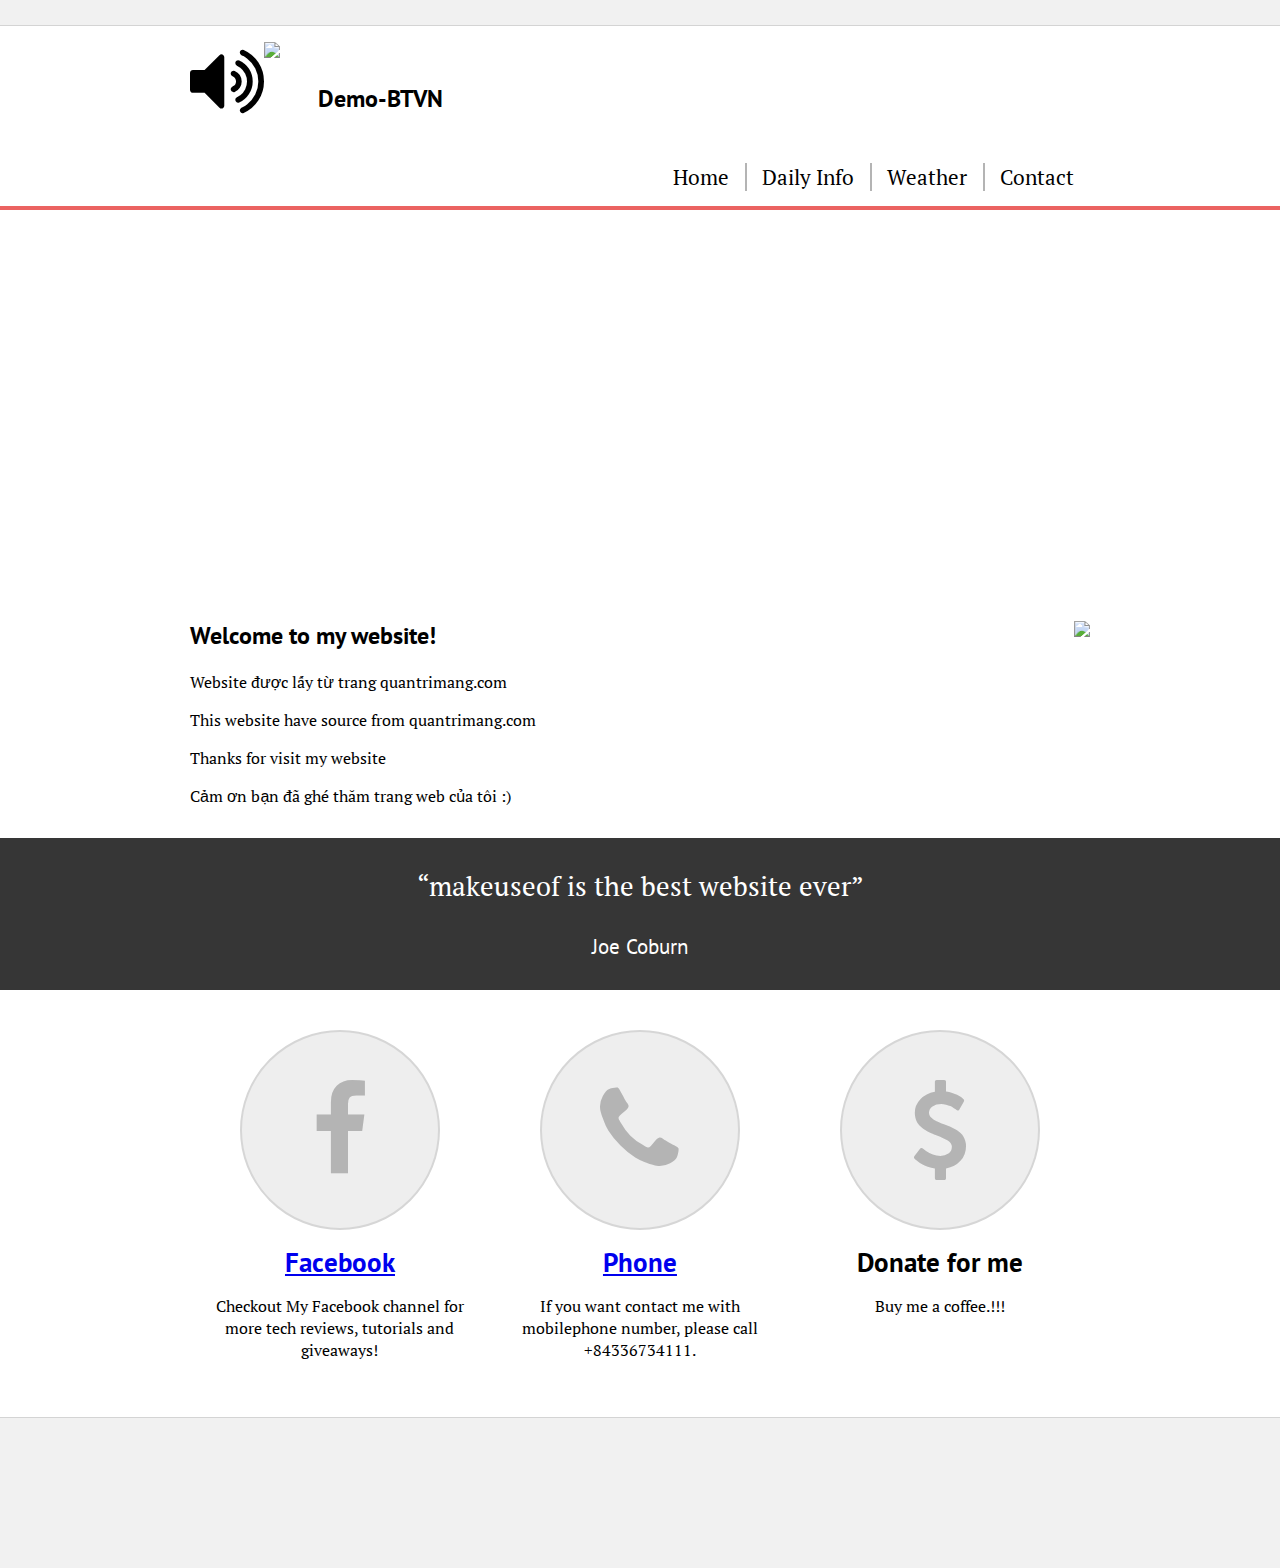
==== index.html @ 0cd5408c "Update index.html" ====
<!DOCTYPE html>
<html>
	<head>
		<meta charset="UTF-8">
		<title>Đặng Trọng Thành</title>
		<link rel="stylesheet" type="text/css" href="https://maxcdn.bootstrapcdn.com/font-awesome/4.7.0/css/font-awesome.min.css">
		<link rel="stylesheet" type="text/css" href="https://ajax.googleapis.com/ajax/libs/jqueryui/1.12.1/themes/smoothness/jquery-ui.css">
		<style>
			/* CSS goes here, at the top of the page */	
			@import url('https://fonts.googleapis.com/css?family=PT+Sans');
			@import url('https://fonts.googleapis.com/css?family=PT+Serif');

			h1, h2, h4, h5, h6 {
				font-family: 'PT Sans', 'Helvetica', 'Arial';;
			}

			html, body {
				margin: 0;
				padding: 0;
				font-family: 'PT Serif', 'Helvetica', 'Arial';
			}
			#top-bar {
				width: 100%;
				background: #F1F1F1; /* light gray */
				border-bottom: 1px solid #D4D4D4; /* dark gray "underline" */
				height: 25px;
			}
			.normal-wrapper {
				width: 900px;
				margin: 0 auto;
				padding: 15px 40px;
				overflow: auto;
			}
			.logo-icon {
				color: #000000;
				font-size: 60pt;
				float: left;
			}
			h1 {
				float: left;
				margin: 21px 0 0 25px;
			}
			#navbar {
			    list-style-type: none; /* remove bullet points */
			    margin: 29px 0 0 0;
			    padding: 0;
			    float: right;
			    font-size: 16pt;
			}
			#navbar li {
			    display: inline; /* make items horizontal */
			}
			#navbar li a:link, #navbar li a:visited, #navbar li a:active { 
				text-decoration: none; /* remove underline */
				color: #000000;
				padding: 0 16px 0 10px; /* space links apart */
				margin: 0;
				border-right: 2px solid #B4B4B4; /* divider */
			}
			#navbar li a:link.last-link {
				/* remove divider */
				border-right: 0px;
			}
			#navbar li a:hover {
				/* change color on hover (mouseover) */
				color: #EB6361;
			}
			#top-color-splash {
				width: 100%;
				height: 4px;
				background: #EB6361;
			}
			.one-third {
				width: 40%;
				float: left;
				box-sizing: border-box; /* ensure padding and borders do not increase the size */
				margin-top: 20px;
			}
			.two-third {
				width: 60%;
				float: left;
				box-sizing: border-box; /* ensure padding and borders do not increase the size */
				padding-left: 40px;
				text-align: right;
				margin-top: 20px;
			}
			.featured-image {
				max-width: 500px; /* reduce image size while maintaining aspect ratio */
			}
			.no-margin-top {
				margin-top: 0; /* remove margin on things like headers */
			}
			#quote-area {
				background: #363636;
				color: #FFFFFF;
				text-align: center;
				padding: 15px 0;
			}
			h3 {
				font-weight: normal;
				font-size: 20pt;
				margin-top: 0px;
			}
			h4 {
				font-weight: normal;
				font-size: 16pt;
				margin-bottom: 0;
			}
			.icon-outer {
				box-sizing: border-box; /* ensure padding and borders do not increase the size */
				float: left;
				width: 33.33%;
				padding: 25px;
				margin: 0;
				text-align: center;
			}
			.icon-circle {
				background: #EEEEEE;
				color: #B4B4B4; 
				width: 200px;
				height: 200px;
				border-radius: 200px; /* make rounded corners */
				margin: 0 auto;
				border: 2px solid #D6D6D6;
				box-sizing: border-box; /* ensure padding and borders do not increase the size */
				font-size: 75pt;
				padding: 30px 0 0 0;
				cursor: pointer;
			}
			.icon-circle:hover {
				/* change color on hover (mouseover) */
				color: #FFFFFF;
				background: #EB6361; /* red */
			}
			h5 {
				margin: 15px 0 10px 0;
				font-size: 20pt;
			}
			#footer {
				width: 100%;
				background: #F1F1F1; /* light gray */
				border-top: 1px solid #D4D4D4; /* dark gray "topline" */
				height: 150px;
			}
			.hidden {
				display: none;
			}
		</style>
	</head>
	<body>
		<div id="top-bar"></div>
	

		<div class="normal-wrapper">
			<div id="logo-container">
				<i class="fa fa-volume-up logo-icon"></i>
				<img src="https://scontent.fhan2-3.fna.fbcdn.net/v/t1.0-9/53853922_2280170158907228_5282188476995862528_n.jpg?_nc_cat=109&_nc_oc=AQk407GwbidBKJOw8Ey7nnJAivmCOkPJ0pd2u7AUCid9_WuvVZtSuuzLVZhuux2Wkus&_nc_ht=scontent.fhan2-3.fna&oh=6cf32809d259f7d44b6048e3d045d935&oe=5D25E58E">
				<h2 href="https://thanhdang198.github.io"> &nbsp;&nbsp;&nbsp;&nbsp;&nbsp;&nbsp;&nbsp;&nbsp;&nbsp;Demo-BTVN</h2>
			</div>

			<ul id="navbar">
				<li><a href="https://thanhdang198.github.io">Home</a></li>
				<li><a href="https://www.24h.com.vn/tin-tuc-trong-ngay-c46.html">Daily Info</a></li>
				<li><a href="https://www.24h.com.vn/tin-thoi-tiet-c567.html">Weather</a></li>
				<li><a href="https://fb.me/thanhdang98" class="last-link">Contact</a></li>
			</ul>

		</div>

		<div id="top-color-splash"></div>

		<div class="normal-wrapper">
				<iframe frameborder="0" marginwidth="0" marginheight="0" src="http://thienduongweb.com/tool/weather/?r=1&w=1&g=1&d=0" width="100%" height="370" scrolling="no"></iframe> 

			<div class="one-third">
				<h2 class="no-margin-top">Welcome to my website!</h2>
				<h7>Website được lấy từ trang quantrimang.com</h7>
				<p>This website have source from quantrimang.com</p>
				<p>Thanks for visit my website</p>
				<p>Cảm ơn bạn đã ghé thăm trang web của tôi :)</p>
			</div>
			<div class="two-third">
				<img id="f-image-1" class="featured-image" src="https://scontent.fhan2-1.fna.fbcdn.net/v/t1.0-9/51861158_2262281154029462_2264668867143925760_n.jpg?_nc_cat=101&_nc_oc=AQlGneiuroCUI7I2del2HShig0-cv2t90kRD_zPbZC60MtUZznidOkNDrJNHwFgCi4A&_nc_ht=scontent.fhan2-1.fna&oh=5d7216e35e416304e29a09e5bf00c1da&oe=5D0E3D04" />
				<img id="f-image-2" class="featured-image hidden" src="https://scontent.fhan2-1.fna.fbcdn.net/v/t1.0-9/51861158_2262281154029462_2264668867143925760_n.jpg?_nc_cat=101&_nc_oc=AQlGneiuroCUI7I2del2HShig0-cv2t90kRD_zPbZC60MtUZznidOkNDrJNHwFgCi4A&_nc_ht=scontent.fhan2-1.fna&oh=5d7216e35e416304e29a09e5bf00c1da&oe=5D0E3D04" />
				<img id="f-image-3" class="featured-image hidden" src="https://scontent.fhan2-1.fna.fbcdn.net/v/t1.0-9/51861158_2262281154029462_2264668867143925760_n.jpg?_nc_cat=101&_nc_oc=AQlGneiuroCUI7I2del2HShig0-cv2t90kRD_zPbZC60MtUZznidOkNDrJNHwFgCi4A&_nc_ht=scontent.fhan2-1.fna&oh=5d7216e35e416304e29a09e5bf00c1da&oe=5D0E3D04" />
			</div>
		</div>

		<div id="quote-area">
			<div class="normal-wrapper">
				<h3>“makeuseof is the best website ever”</h3>
				<h4>Joe Coburn</h4>
			</div>
		</div>

		<div class="normal-wrapper">
			<div class="icon-outer">
				<div class="icon-circle">
					<i href="https://fb.me/thanhdang98" class="fa fa-facebook"></i>
				</div>
				<h5><a href="https://fb.me/thanhdang98">Facebook</a></h5>
				<!-- <a href="https://thanhdang198.github.io">Home</a> -->
				<p>Checkout My Facebook channel for more tech reviews, tutorials and giveaways!</p>
			</div>

			<div class="icon-outer">
				<div class="icon-circle">
					<i class="fa fa-phone"></i>
				</div>
				<h5><a href="tel:+84336734111">Phone</a></h5>
				<p>If you want contact me with mobilephone number, please call +84336734111.</p>
			</div>

			<div class="icon-outer">
				<div class="icon-circle">
					<i class="fa fa-dollar"></i>
				</div>
				<h5>Donate for me</h5>
				<p>Buy me a coffee.!!!</p>
			</div>
		</div>

		<div id="footer"></div>

  		<script src="https://ajax.googleapis.com/ajax/libs/jquery/3.1.1/jquery.min.js" type="text/javascript"></script>
		<script src="https://ajax.googleapis.com/ajax/libs/jqueryui/1.12.1/jquery-ui.min.js" type="text/javascript"></script>

		<script type="text/javascript">
			/* JavaScript goes here, at the bottom of the page */
			$(document).ready(function() {
			    // run once the page is ready
			    var time = 2500;
			    // get the image containers
			    $im1 = $('#f-image-1');
			    $im2 = $('#f-image-2');
			    $im3 = $('#f-image-3');

			    setInterval(function(){
			    	// call function every x milliseconds (defined in time variable above)
			    	changeImage();
			    }, time);

			    var currentImage = 1;

			    function changeImage(){
			    	switch(currentImage) {
					    case 1:
					        // show image 2
					    	$im1.hide();
					    	$im2.show();
					    	$im3.hide();
					        currentImage = 2;
					        break;
					    case 2:
					    	// show image 3
					    	$im1.hide();
					    	$im2.hide();
					    	$im3.show();
					        currentImage = 3;
					        break;
					    default:
					   	    // show image 1
					    	$im1.show();
					    	$im2.hide();
					    	$im3.hide();
					        currentImage = 1;
					}
			    }
			});
		</script>
	</body>
</html>
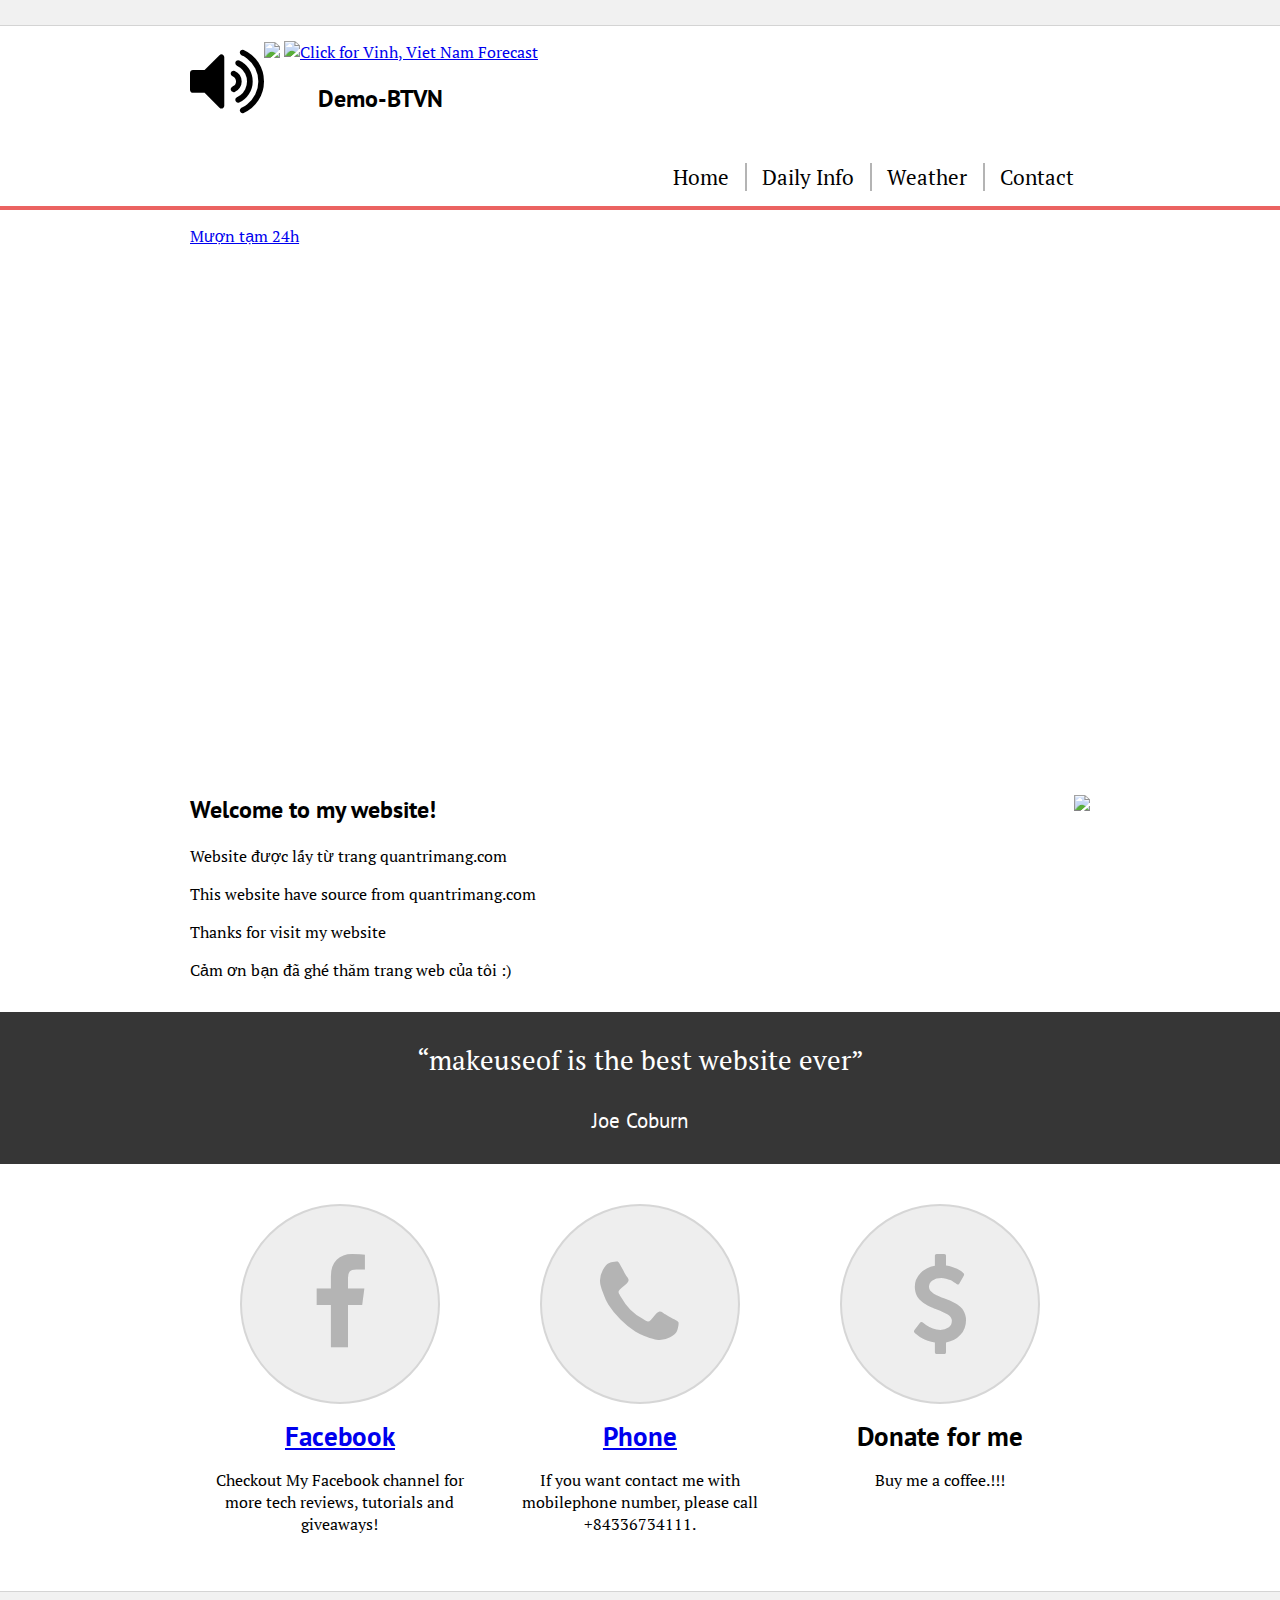
==== commit 2b49e1c1: "Update index.html" ====
--- a/index.html
+++ b/index.html
@@ -155,6 +155,9 @@
 			<div id="logo-container">
 				<i class="fa fa-volume-up logo-icon"></i>
 				<img src="https://scontent.fhan2-3.fna.fbcdn.net/v/t1.0-9/53853922_2280170158907228_5282188476995862528_n.jpg?_nc_cat=109&_nc_oc=AQk407GwbidBKJOw8Ey7nnJAivmCOkPJ0pd2u7AUCid9_WuvVZtSuuzLVZhuux2Wkus&_nc_ht=scontent.fhan2-3.fna&oh=6cf32809d259f7d44b6048e3d045d935&oe=5D25E58E">
+				
+				<a href="http://www.wunderground.com/global/stations/48845.html?bannertypeclick=gizmotimetempbig"> <img src="http://banners.wunderground.com/weathersticker/gizmotimetempbig_both/language/www/global/stations/48845.gif" border=0 alt="Click for Vinh, Viet Nam Forecast" height=40 width=467></a>
+
 				<h2 href="https://thanhdang198.github.io"> &nbsp;&nbsp;&nbsp;&nbsp;&nbsp;&nbsp;&nbsp;&nbsp;&nbsp;Demo-BTVN</h2>
 			</div>
 
@@ -170,8 +173,9 @@
 		<div id="top-color-splash"></div>
 
 		<div class="normal-wrapper">
-				<iframe frameborder="0" marginwidth="0" marginheight="0" src="http://thienduongweb.com/tool/weather/?r=1&w=1&g=1&d=0" width="100%" height="370" scrolling="no"></iframe> 
-
+				<!-- <iframe frameborder="0" marginwidth="0" marginheight="0" src="http://thienduongweb.com/tool/weather/?r=1&w=1&g=1&d=0" width="100%" height="370" scrolling="no"></iframe>  -->
+				<a href="https://24h.com.vn" target="the-iframe">Mượn tạm 24h</a><br/><br/>
+<iframe src="https://24h.com.vn" width="100%" height="500px" name="the-iframe" frameborder="0"></iframe>
 			<div class="one-third">
 				<h2 class="no-margin-top">Welcome to my website!</h2>
 				<h7>Website được lấy từ trang quantrimang.com</h7>
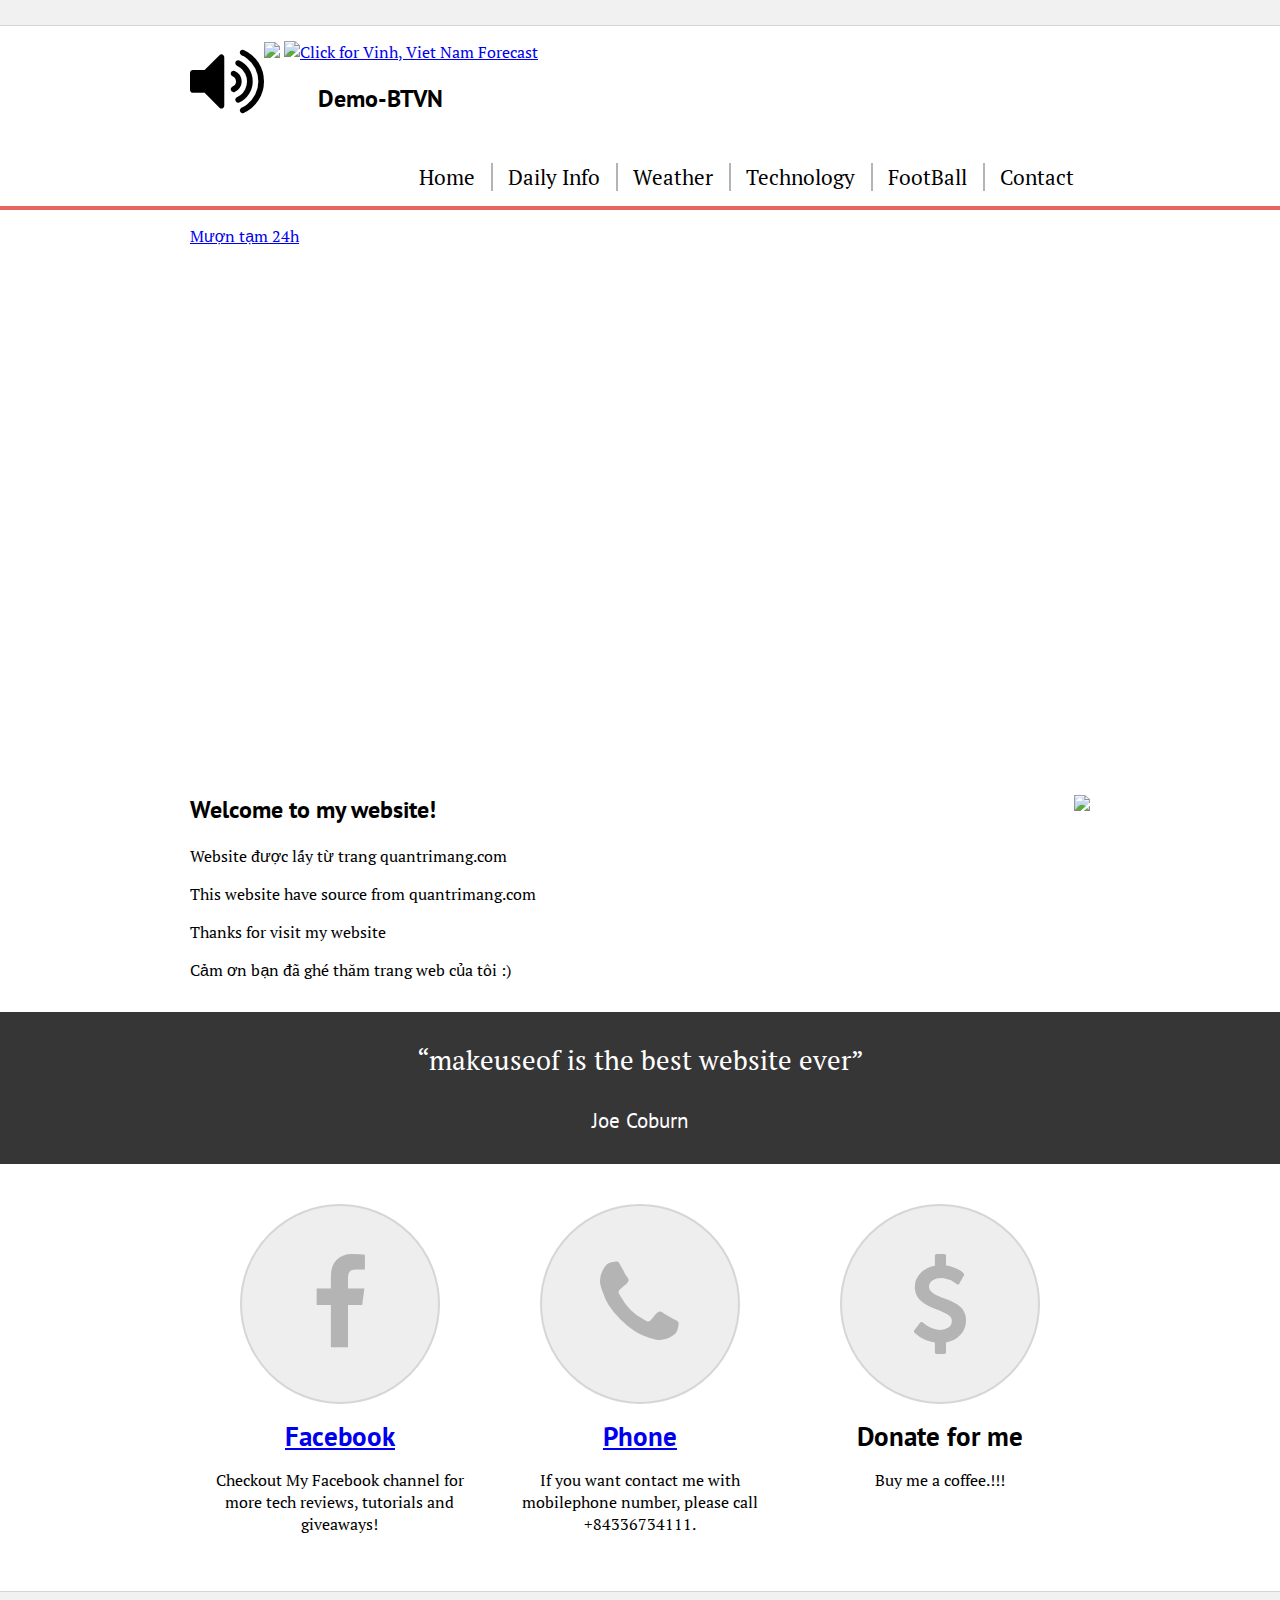
==== commit 1f0f1207: "ll" ====
--- a/index.html
+++ b/index.html
@@ -154,8 +154,8 @@
 		<div class="normal-wrapper">
 			<div id="logo-container">
 				<i class="fa fa-volume-up logo-icon"></i>
-				<img src="https://scontent.fhan2-3.fna.fbcdn.net/v/t1.0-9/53853922_2280170158907228_5282188476995862528_n.jpg?_nc_cat=109&_nc_oc=AQk407GwbidBKJOw8Ey7nnJAivmCOkPJ0pd2u7AUCid9_WuvVZtSuuzLVZhuux2Wkus&_nc_ht=scontent.fhan2-3.fna&oh=6cf32809d259f7d44b6048e3d045d935&oe=5D25E58E">
-				
+				<!-- <img src="https://scontent.fhan2-3.fna.fbcdn.net/v/t1.0-9/53853922_2280170158907228_5282188476995862528_n.jpg?_nc_cat=109&_nc_oc=AQk407GwbidBKJOw8Ey7nnJAivmCOkPJ0pd2u7AUCid9_WuvVZtSuuzLVZhuux2Wkus&_nc_ht=scontent.fhan2-3.fna&oh=6cf32809d259f7d44b6048e3d045d935&oe=5D25E58E"> -->
+				<img src="https://scontent.fhan2-1.fna.fbcdn.net/v/t1.0-9/53647245_2280574915533419_8076013846336110592_n.jpg?_nc_cat=102&_nc_oc=AQkwYVZI1QaGeAVvwQAJ1y31bCov0tDrGrQKYoUINVBjjSoujZWV3cYySvSH4nAqhUU&_nc_ht=scontent.fhan2-1.fna&oh=8031b4a924783da4abd7c33d8780c130&oe=5D171F96" height=40,width=400>
 				<a href="http://www.wunderground.com/global/stations/48845.html?bannertypeclick=gizmotimetempbig"> <img src="http://banners.wunderground.com/weathersticker/gizmotimetempbig_both/language/www/global/stations/48845.gif" border=0 alt="Click for Vinh, Viet Nam Forecast" height=40 width=467></a>
 
 				<h2 href="https://thanhdang198.github.io"> &nbsp;&nbsp;&nbsp;&nbsp;&nbsp;&nbsp;&nbsp;&nbsp;&nbsp;Demo-BTVN</h2>
@@ -165,6 +165,8 @@
 				<li><a href="https://thanhdang198.github.io">Home</a></li>
 				<li><a href="https://www.24h.com.vn/tin-tuc-trong-ngay-c46.html">Daily Info</a></li>
 				<li><a href="https://www.24h.com.vn/tin-thoi-tiet-c567.html">Weather</a></li>
+				<li><a href="">Technology</a></li>
+				<li><a href="">FootBall</a></li>
 				<li><a href="https://fb.me/thanhdang98" class="last-link">Contact</a></li>
 			</ul>
 
@@ -175,7 +177,7 @@
 		<div class="normal-wrapper">
 				<!-- <iframe frameborder="0" marginwidth="0" marginheight="0" src="http://thienduongweb.com/tool/weather/?r=1&w=1&g=1&d=0" width="100%" height="370" scrolling="no"></iframe>  -->
 				<a href="https://24h.com.vn" target="the-iframe">Mượn tạm 24h</a><br/><br/>
-<iframe src="https://24h.com.vn" width="100%" height="500px" name="the-iframe" frameborder="0"></iframe>
+				<iframe src="https://24h.com.vn" width="100%" height="500px" name="the-iframe" frameborder="0"></iframe>
 			<div class="one-third">
 				<h2 class="no-margin-top">Welcome to my website!</h2>
 				<h7>Website được lấy từ trang quantrimang.com</h7>
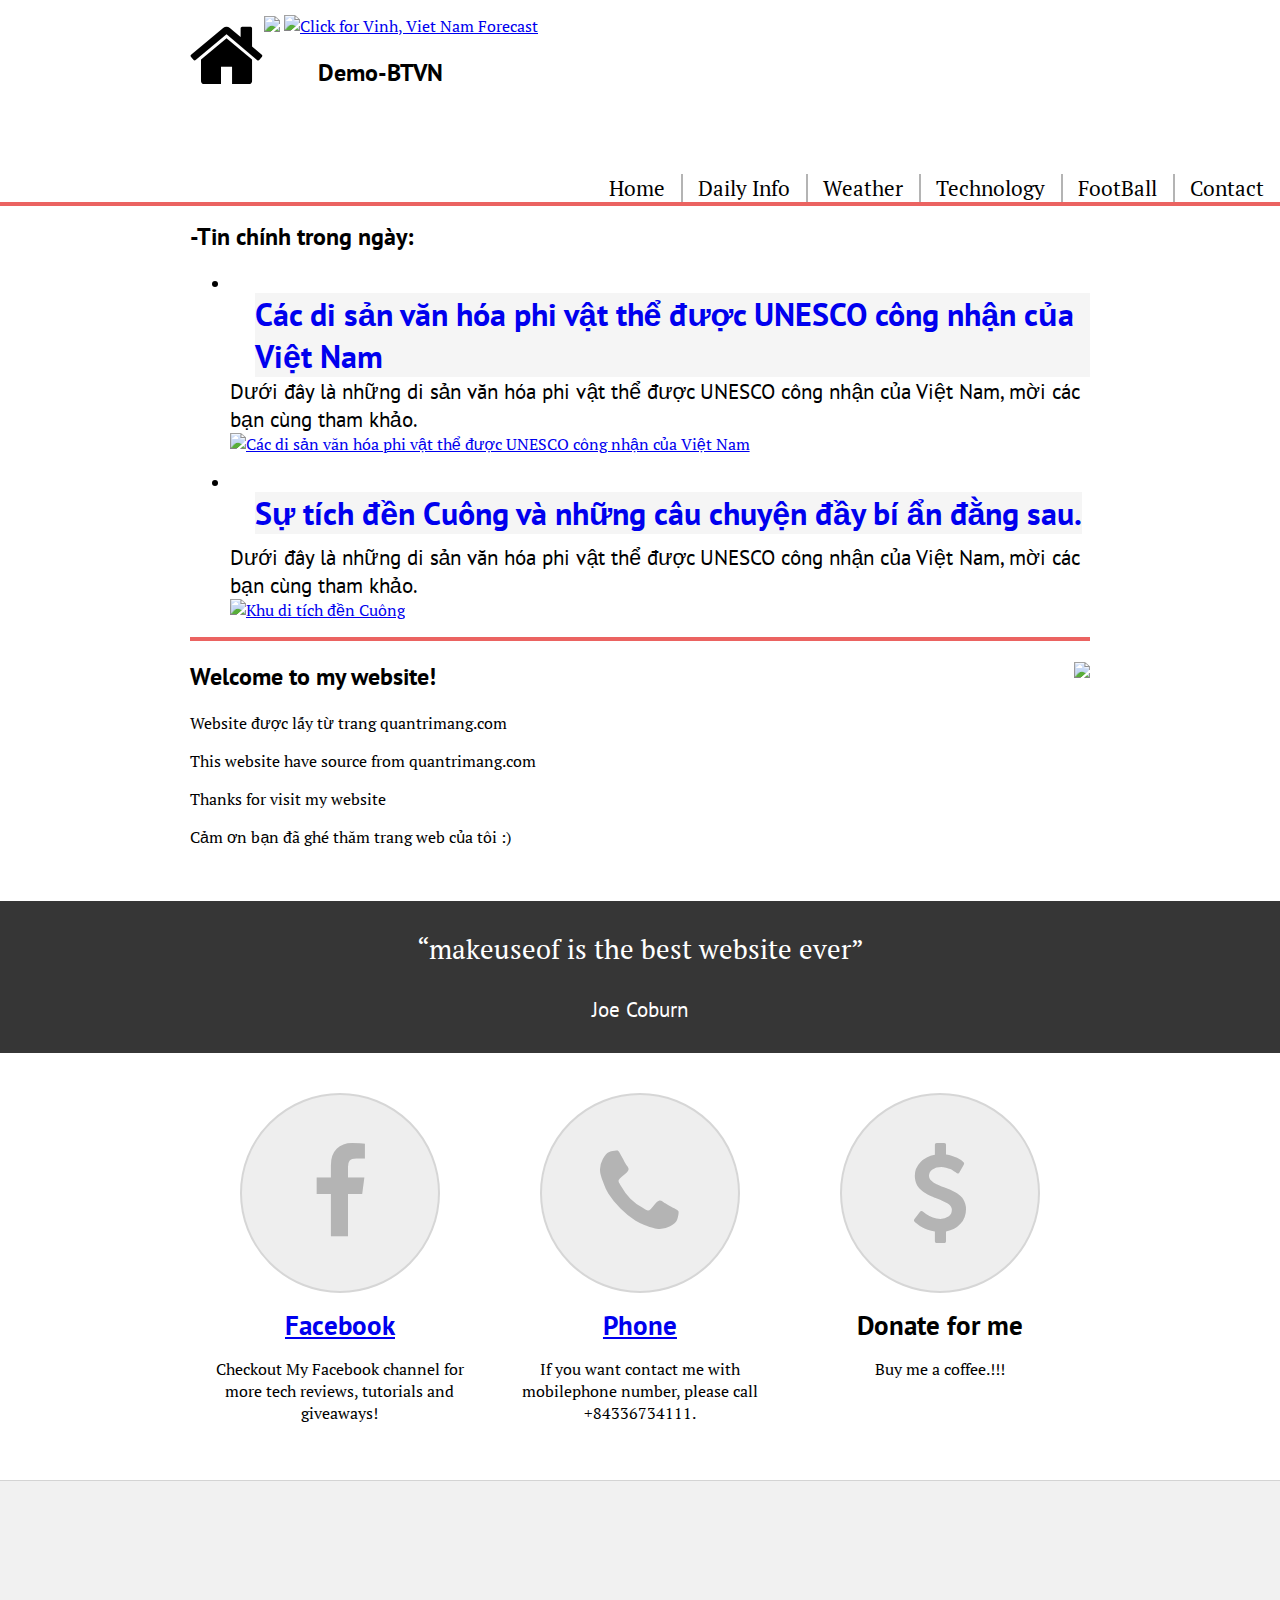
==== commit e298a1cc: "update-new/18/03" ====
--- a/index.html
+++ b/index.html
@@ -1,6 +1,7 @@
 <!DOCTYPE html>
 <html>
 	<head>
+		<link rel="shortcut icon" type="image/jpg" href="/bk.jpg"/>
 		<meta charset="UTF-8">
 		<title>Đặng Trọng Thành</title>
 		<link rel="stylesheet" type="text/css" href="https://maxcdn.bootstrapcdn.com/font-awesome/4.7.0/css/font-awesome.min.css">
@@ -148,12 +149,31 @@
 		</style>
 	</head>
 	<body>
-		<div id="top-bar"></div>
-	
+		
+		<!-- <div id="top-bar"></div> -->
+<!-- 	
+		<div class="popup-location" style="visibility: visible; left: 211px; position: absolute; top: 68px; z-index: 100001; display: block; opacity: 1;">
+			<div class="popup_location_main">
+			<p class="popup-location-title">BẠN GẦN MOBILECITY</p>
+			<p class="popup-description">Hãy chọn tỉnh thành của bạn</p>
+			<a href="javascript:;" class="set_location">
+			<span class="value-select">1</span>
+			<span class="location_name">Hà Nội</span>
+			</a>
+			<a href="javascript:;" class="set_location">
+			<span class="value-select">2</span>
+			<span class="location_name">Hồ Chí Minh</span>
+			</a>
+			<a href="javascript:;" class="set_location">
+			<span class="value-select">3</span>
+			<span class="location_name">Đà Nẵng</span>
+			</a>
+			</div>
+			</div> -->
 
 		<div class="normal-wrapper">
 			<div id="logo-container">
-				<i class="fa fa-volume-up logo-icon"></i>
+				<i class="fa fa-home logo-icon"></i>
 				<!-- <img src="https://scontent.fhan2-3.fna.fbcdn.net/v/t1.0-9/53853922_2280170158907228_5282188476995862528_n.jpg?_nc_cat=109&_nc_oc=AQk407GwbidBKJOw8Ey7nnJAivmCOkPJ0pd2u7AUCid9_WuvVZtSuuzLVZhuux2Wkus&_nc_ht=scontent.fhan2-3.fna&oh=6cf32809d259f7d44b6048e3d045d935&oe=5D25E58E"> -->
 				<img src="https://scontent.fhan2-1.fna.fbcdn.net/v/t1.0-9/53647245_2280574915533419_8076013846336110592_n.jpg?_nc_cat=102&_nc_oc=AQkwYVZI1QaGeAVvwQAJ1y31bCov0tDrGrQKYoUINVBjjSoujZWV3cYySvSH4nAqhUU&_nc_ht=scontent.fhan2-1.fna&oh=8031b4a924783da4abd7c33d8780c130&oe=5D171F96" height=40,width=400>
 				<a href="http://www.wunderground.com/global/stations/48845.html?bannertypeclick=gizmotimetempbig"> <img src="http://banners.wunderground.com/weathersticker/gizmotimetempbig_both/language/www/global/stations/48845.gif" border=0 alt="Click for Vinh, Viet Nam Forecast" height=40 width=467></a>
@@ -161,12 +181,52 @@
 				<h2 href="https://thanhdang198.github.io"> &nbsp;&nbsp;&nbsp;&nbsp;&nbsp;&nbsp;&nbsp;&nbsp;&nbsp;Demo-BTVN</h2>
 			</div>
 
+			<!--thanh nổi trên cùng 
+				<div class="w3-card-2 topnav notranslate" id="topnav" style="position: fixed; top: 0px;">
+				<div id="top-bar">
+				<div style="overflow:auto;">
+					
+				  <div class="w3-bar w3-left" style="width:100%;overflow:hidden;height:44px">
+					<a href="javascript:void(0);" class="topnav-icons fa fa-menu w3-hide-large w3-left w3-bar-item w3-button" onclick="open_menu()" title="Menu"></a>
+					<ul id="navbar"></ul> 
+					
+					<a href="https://thanhdang198.github.io" title="Home">Home</a>
+					<a href="https://thanhdang198.github.io/tab1.html"tittle ="Daily Info">Daily Info</a>
+				<a href="https://thanhdang198.github.io/tab2.html" tittle = "Weather">Weather</a>
+				<a href="https://thanhdang198.github.io/tab3.html" tittle = "Technology">Technology</a>
+				<a href="https://thanhdang198.github.io/tab4.html" tittle = "FootBall">FootBall</a>
+				<a href="https://fb.me/thanhdang98" class="last-link" tittle = "Contact">Contact</a>
+					</div> -->
+
+
+					<!-- <div id="top-color-splash"></div> -->
+					<!-- <div style="overflow:auto;">
+						<ul id="navbar"> -->
+							<!-- <li><a a class="w3-bar-item w3-button" href="https://thanhdang198.github.io">Home</a></li>
+							<li><a href="https://thanhdang198.github.io/tab1.html">Daily Info</a></li> -->
+							<!-- <li><a href="https://thanhdang198.github.io/tab2.html">Weather</a></li>
+							<li><a href="https://thanhdang198.github.io/tab3.html">Technology</a></li>
+							<li><a href="https://thanhdang198.github.io/tab4.html">FootBall</a></li>
+							<li><a href="https://fb.me/thanhdang98" class="last-link">Contact</a></li>
+						</ul> -->
+					  </div>
+
+
+					  
+					</div>
+					</div>
+					<br>
+				  </div>
+				</div>
+			  </div>
+			
+			<div style="overflow:auto;">
 			<ul id="navbar">
 				<li><a href="https://thanhdang198.github.io">Home</a></li>
-				<li><a href="https://www.24h.com.vn/tin-tuc-trong-ngay-c46.html">Daily Info</a></li>
-				<li><a href="https://www.24h.com.vn/tin-thoi-tiet-c567.html">Weather</a></li>
-				<li><a href="">Technology</a></li>
-				<li><a href="">FootBall</a></li>
+				<li><a href="https://thanhdang198.github.io/tab1.html">Daily Info</a></li>
+				<li><a href="https://thanhdang198.github.io/thoi-tiet.html">Weather</a></li>
+				<li><a href="https://thanhdang198.github.io/tab3.html">Technology</a></li>
+				<li><a href="https://thanhdang198.github.io/tab4.html">FootBall</a></li>
 				<li><a href="https://fb.me/thanhdang98" class="last-link">Contact</a></li>
 			</ul>
 
@@ -175,23 +235,55 @@
 		<div id="top-color-splash"></div>
 
 		<div class="normal-wrapper">
+				<h2 class="no-margin-top">-Tin chính trong ngày:</h2>
+				<div class="listview">
+						<ul>
+								<li class="listitem clearfix">
+									<a class="title" href="https://thanhdang198.github.io/di-san-unesco.html">
+										<h1 style="background-color:whitesmoke;">Các di sản văn hóa phi vật thể được UNESCO công nhận của Việt Nam</h1><br>
+									</a>
+									<br><h4><div class="desc">Dưới đây là những di sản văn hóa phi vật thể được UNESCO công nhận của Việt Nam, mời các bạn cùng tham khảo.</div></h4>
+									<a class="thumb" href="/cac-di-san-van-hoa-phi-vat-the-duoc-unesco-cong-nhan-cua-viet-nam-98280">
+										<img src="http://dangcongsan.vn/DATA/Upload/News/2013/4/h6b3298492364.jpg" alt="Các di sản văn hóa phi vật thể được UNESCO công nhận của Việt Nam">
+									</a>
+									
+								</li>
+									</li>
+						</ul>
+						<ul>
+								<li class="listitem clearfix">
+									<a class="title" href="https://thanhdang198.github.io/den-cuong.html">
+										<h1 style="background-color:whitesmoke;">Sự tích đền Cuông và những câu chuyện đầy bí ẩn đằng sau.
+											</h1><br>
+									</a>
+									<br><h4><div class="desc">Dưới đây là những di sản văn hóa phi vật thể được UNESCO công nhận của Việt Nam, mời các bạn cùng tham khảo.</div></h4>
+									<a class="thumb" href="/cac-di-san-van-hoa-phi-vat-the-duoc-unesco-cong-nhan-cua-viet-nam-98280">
+										<img src="https://image.anninhthudo.vn/w700/uploaded/phamthuha/2012_02_01/dencuon.jpg" alt="Khu di tích đền Cuông">
+									</a>
+									
+								</li>
+									</li>
+						</ul>
+					
+					</div>
 				<!-- <iframe frameborder="0" marginwidth="0" marginheight="0" src="http://thienduongweb.com/tool/weather/?r=1&w=1&g=1&d=0" width="100%" height="370" scrolling="no"></iframe>  -->
-				<a href="https://24h.com.vn" target="the-iframe">Mượn tạm 24h</a><br/><br/>
-				<iframe src="https://24h.com.vn" width="100%" height="500px" name="the-iframe" frameborder="0"></iframe>
-			<div class="one-third">
+				<!-- <a href="https://24h.com.vn" target="the-iframe">Mượn tạm 24h</a><br/><br/>
+				<iframe src="https://24h.com.vn" width="100%" height="500px" name="the-iframe" frameborder="0"></iframe> -->
+				<div id="top-color-splash"></div>
+				<div class="one-third">
 				<h2 class="no-margin-top">Welcome to my website!</h2>
 				<h7>Website được lấy từ trang quantrimang.com</h7>
 				<p>This website have source from quantrimang.com</p>
 				<p>Thanks for visit my website</p>
 				<p>Cảm ơn bạn đã ghé thăm trang web của tôi :)</p>
 			</div>
-			<div class="two-third">
-				<img id="f-image-1" class="featured-image" src="https://scontent.fhan2-1.fna.fbcdn.net/v/t1.0-9/51861158_2262281154029462_2264668867143925760_n.jpg?_nc_cat=101&_nc_oc=AQlGneiuroCUI7I2del2HShig0-cv2t90kRD_zPbZC60MtUZznidOkNDrJNHwFgCi4A&_nc_ht=scontent.fhan2-1.fna&oh=5d7216e35e416304e29a09e5bf00c1da&oe=5D0E3D04" />
-				<img id="f-image-2" class="featured-image hidden" src="https://scontent.fhan2-1.fna.fbcdn.net/v/t1.0-9/51861158_2262281154029462_2264668867143925760_n.jpg?_nc_cat=101&_nc_oc=AQlGneiuroCUI7I2del2HShig0-cv2t90kRD_zPbZC60MtUZznidOkNDrJNHwFgCi4A&_nc_ht=scontent.fhan2-1.fna&oh=5d7216e35e416304e29a09e5bf00c1da&oe=5D0E3D04" />
-				<img id="f-image-3" class="featured-image hidden" src="https://scontent.fhan2-1.fna.fbcdn.net/v/t1.0-9/51861158_2262281154029462_2264668867143925760_n.jpg?_nc_cat=101&_nc_oc=AQlGneiuroCUI7I2del2HShig0-cv2t90kRD_zPbZC60MtUZznidOkNDrJNHwFgCi4A&_nc_ht=scontent.fhan2-1.fna&oh=5d7216e35e416304e29a09e5bf00c1da&oe=5D0E3D04" />
+						<div class="two-third">
+								<img id="f-image-1" class="featured-image" src="https://scontent.fhan2-1.fna.fbcdn.net/v/t1.0-9/51861158_2262281154029462_2264668867143925760_n.jpg?_nc_cat=101&_nc_oc=AQlGneiuroCUI7I2del2HShig0-cv2t90kRD_zPbZC60MtUZznidOkNDrJNHwFgCi4A&_nc_ht=scontent.fhan2-1.fna&oh=5d7216e35e416304e29a09e5bf00c1da&oe=5D0E3D04" />
+								<img id="f-image-2" class="featured-image hidden" src="https://scontent.fhan2-1.fna.fbcdn.net/v/t1.0-9/51861158_2262281154029462_2264668867143925760_n.jpg?_nc_cat=101&_nc_oc=AQlGneiuroCUI7I2del2HShig0-cv2t90kRD_zPbZC60MtUZznidOkNDrJNHwFgCi4A&_nc_ht=scontent.fhan2-1.fna&oh=5d7216e35e416304e29a09e5bf00c1da&oe=5D0E3D04" />
+								<img id="f-image-3" class="featured-image hidden" src="https://scontent.fhan2-1.fna.fbcdn.net/v/t1.0-9/51861158_2262281154029462_2264668867143925760_n.jpg?_nc_cat=101&_nc_oc=AQlGneiuroCUI7I2del2HShig0-cv2t90kRD_zPbZC60MtUZznidOkNDrJNHwFgCi4A&_nc_ht=scontent.fhan2-1.fna&oh=5d7216e35e416304e29a09e5bf00c1da&oe=5D0E3D04" />
 			</div>
 		</div>
-
+<br>
 		<div id="quote-area">
 			<div class="normal-wrapper">
 				<h3>“makeuseof is the best website ever”</h3>
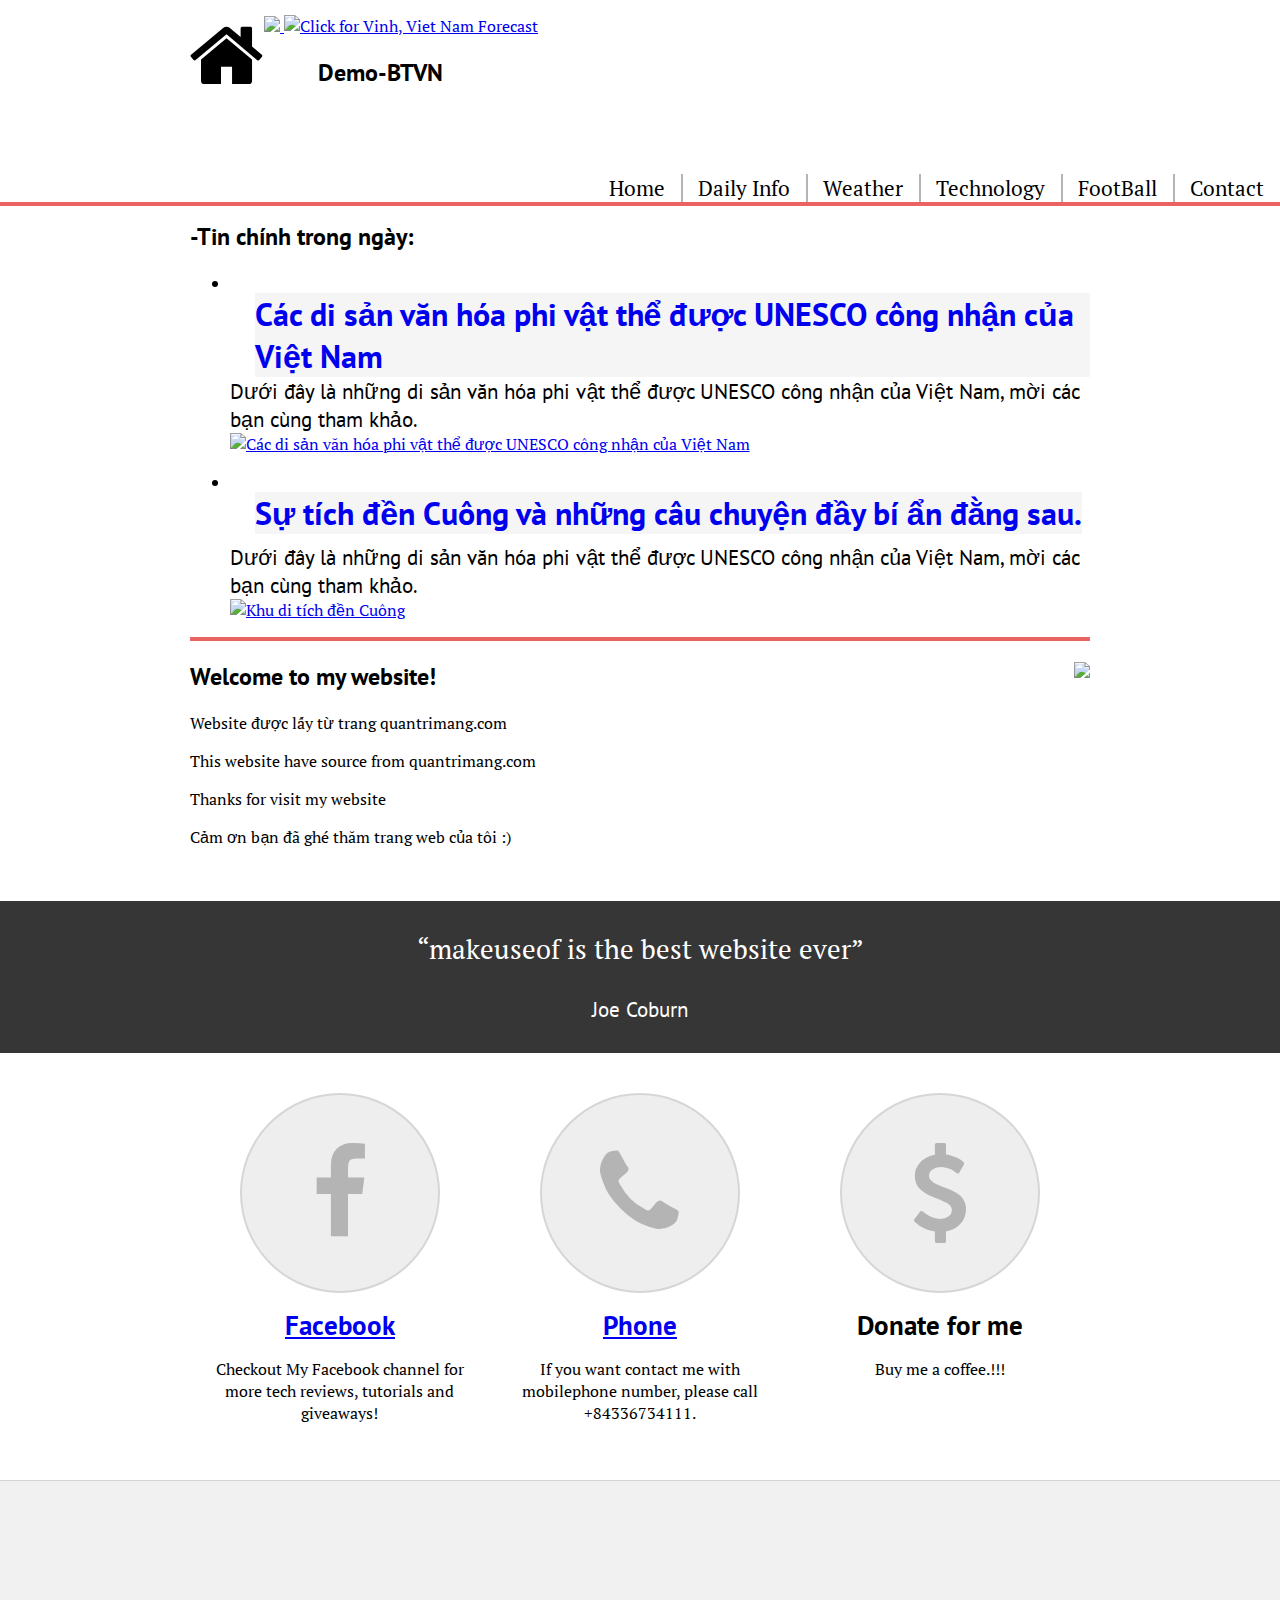
==== commit c54d4bcd: "Update index.html" ====
--- a/index.html
+++ b/index.html
@@ -175,7 +175,7 @@
 			<div id="logo-container">
 				<i class="fa fa-home logo-icon"></i>
 				<!-- <img src="https://scontent.fhan2-3.fna.fbcdn.net/v/t1.0-9/53853922_2280170158907228_5282188476995862528_n.jpg?_nc_cat=109&_nc_oc=AQk407GwbidBKJOw8Ey7nnJAivmCOkPJ0pd2u7AUCid9_WuvVZtSuuzLVZhuux2Wkus&_nc_ht=scontent.fhan2-3.fna&oh=6cf32809d259f7d44b6048e3d045d935&oe=5D25E58E"> -->
-				<img src="https://scontent.fhan2-1.fna.fbcdn.net/v/t1.0-9/53647245_2280574915533419_8076013846336110592_n.jpg?_nc_cat=102&_nc_oc=AQkwYVZI1QaGeAVvwQAJ1y31bCov0tDrGrQKYoUINVBjjSoujZWV3cYySvSH4nAqhUU&_nc_ht=scontent.fhan2-1.fna&oh=8031b4a924783da4abd7c33d8780c130&oe=5D171F96" height=40,width=400>
+				<a href="http://thanhdang198.github.io" target="_blank"><img src="https://scontent.fhan2-1.fna.fbcdn.net/v/t1.0-9/53647245_2280574915533419_8076013846336110592_n.jpg?_nc_cat=102&_nc_oc=AQkwYVZI1QaGeAVvwQAJ1y31bCov0tDrGrQKYoUINVBjjSoujZWV3cYySvSH4nAqhUU&_nc_ht=scontent.fhan2-1.fna&oh=8031b4a924783da4abd7c33d8780c130&oe=5D171F96" height=40,width=400>
 				<a href="http://www.wunderground.com/global/stations/48845.html?bannertypeclick=gizmotimetempbig"> <img src="http://banners.wunderground.com/weathersticker/gizmotimetempbig_both/language/www/global/stations/48845.gif" border=0 alt="Click for Vinh, Viet Nam Forecast" height=40 width=467></a>
 
 				<h2 href="https://thanhdang198.github.io"> &nbsp;&nbsp;&nbsp;&nbsp;&nbsp;&nbsp;&nbsp;&nbsp;&nbsp;Demo-BTVN</h2>
@@ -291,9 +291,9 @@
 			</div>
 		</div>
 
-		<div class="normal-wrapper">
-			<div class="icon-outer">
-				<div class="icon-circle">
+		<div href="https://fb.me/thanhdang98" class="normal-wrapper">
+			<div href="https://fb.me/thanhdang98" class="icon-outer">
+				<div href="https://fb.me/thanhdang98" class="icon-circle">
 					<i href="https://fb.me/thanhdang98" class="fa fa-facebook"></i>
 				</div>
 				<h5><a href="https://fb.me/thanhdang98">Facebook</a></h5>
@@ -317,7 +317,7 @@
 				<p>Buy me a coffee.!!!</p>
 			</div>
 		</div>
-
+		<!-- <a href="http://vforum.vn" target="_blank"><img src="http://vforum.vn/diendan/images/logo/logof.png" alt="logo vforum.vn" /></a> -->
 		<div id="footer"></div>
 
   		<script src="https://ajax.googleapis.com/ajax/libs/jquery/3.1.1/jquery.min.js" type="text/javascript"></script>
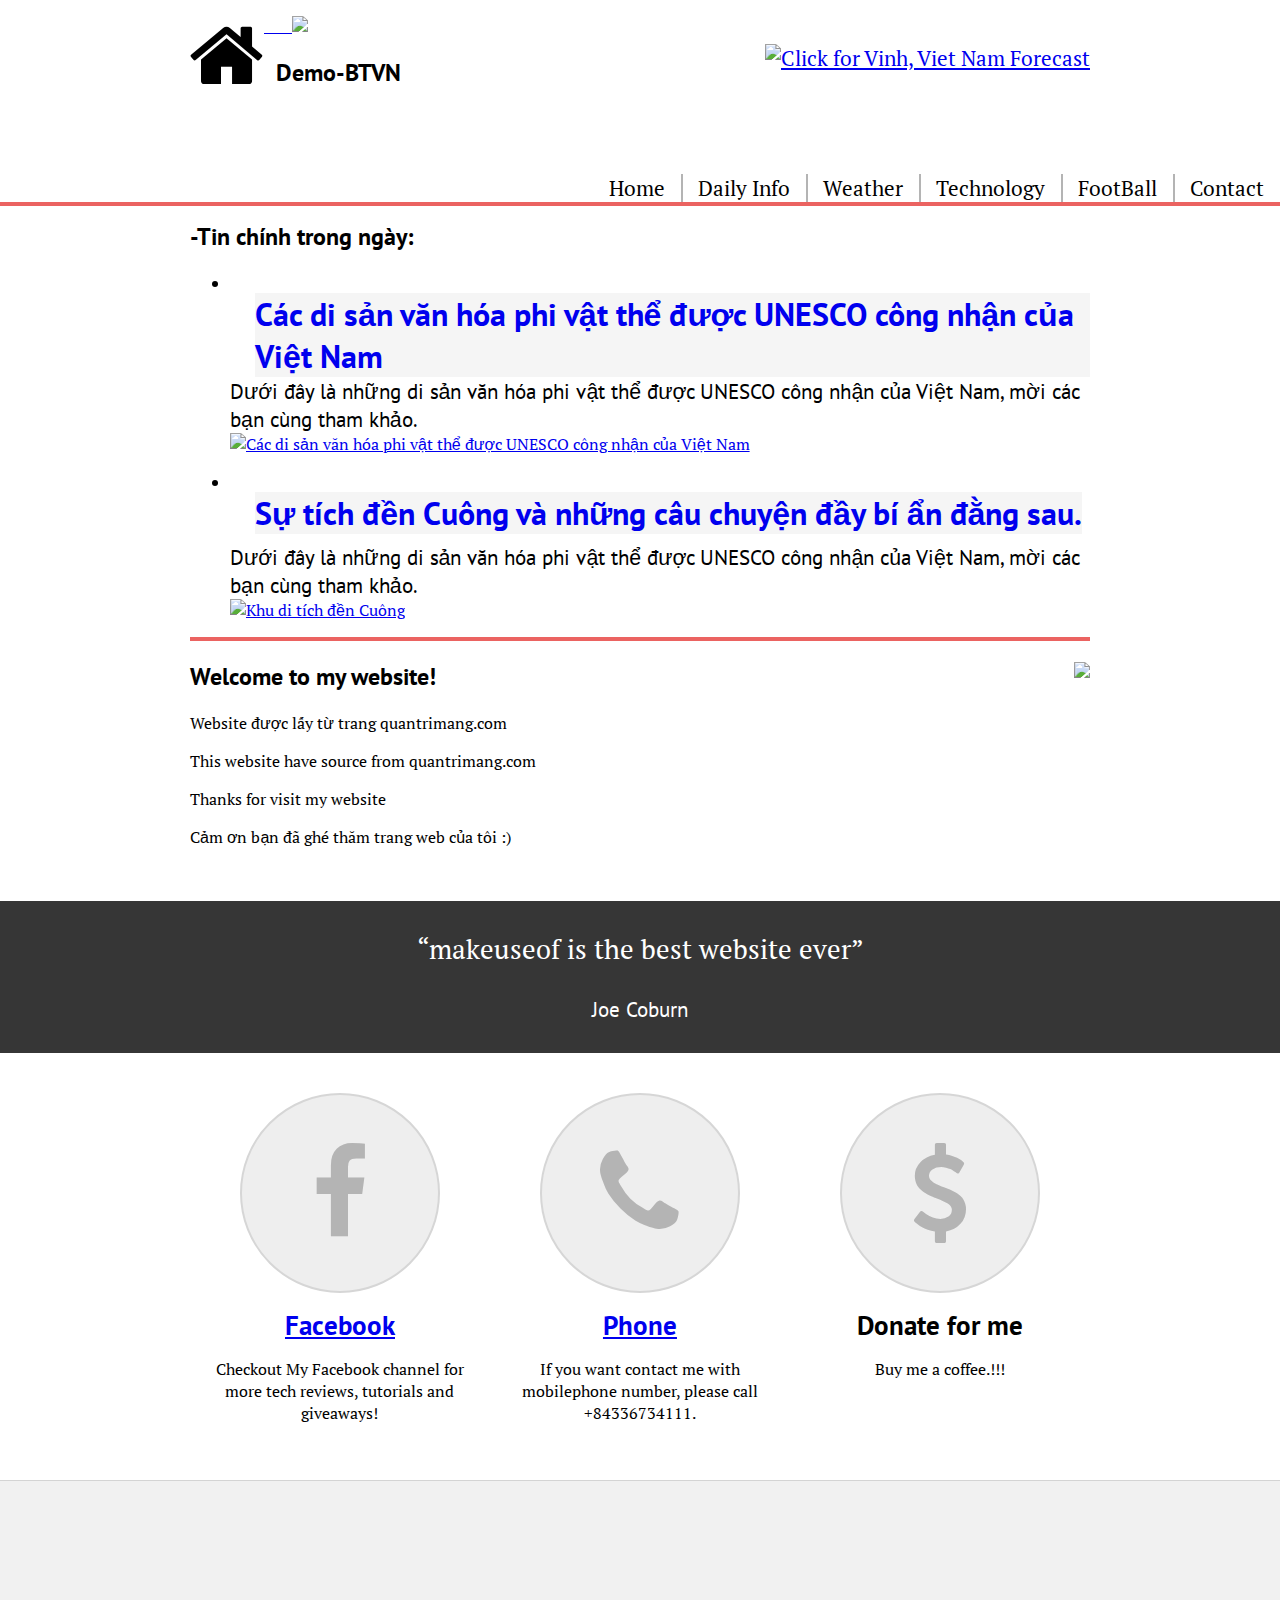
==== commit 90f48dd6: "000" ====
--- a/index.html
+++ b/index.html
@@ -175,10 +175,11 @@
 			<div id="logo-container">
 				<i class="fa fa-home logo-icon"></i>
 				<!-- <img src="https://scontent.fhan2-3.fna.fbcdn.net/v/t1.0-9/53853922_2280170158907228_5282188476995862528_n.jpg?_nc_cat=109&_nc_oc=AQk407GwbidBKJOw8Ey7nnJAivmCOkPJ0pd2u7AUCid9_WuvVZtSuuzLVZhuux2Wkus&_nc_ht=scontent.fhan2-3.fna&oh=6cf32809d259f7d44b6048e3d045d935&oe=5D25E58E"> -->
-				<a href="http://thanhdang198.github.io" target="_blank"><img src="https://scontent.fhan2-1.fna.fbcdn.net/v/t1.0-9/53647245_2280574915533419_8076013846336110592_n.jpg?_nc_cat=102&_nc_oc=AQkwYVZI1QaGeAVvwQAJ1y31bCov0tDrGrQKYoUINVBjjSoujZWV3cYySvSH4nAqhUU&_nc_ht=scontent.fhan2-1.fna&oh=8031b4a924783da4abd7c33d8780c130&oe=5D171F96" height=40,width=400>
-				<a href="http://www.wunderground.com/global/stations/48845.html?bannertypeclick=gizmotimetempbig"> <img src="http://banners.wunderground.com/weathersticker/gizmotimetempbig_both/language/www/global/stations/48845.gif" border=0 alt="Click for Vinh, Viet Nam Forecast" height=40 width=467></a>
-
-				<h2 href="https://thanhdang198.github.io"> &nbsp;&nbsp;&nbsp;&nbsp;&nbsp;&nbsp;&nbsp;&nbsp;&nbsp;Demo-BTVN</h2>
+				<a href="http://thanhdang198.github.io" target="_blank">&nbsp;&nbsp;&nbsp;&nbsp;&nbsp;&nbsp;&nbsp;<img src="https://scontent.fhan2-1.fna.fbcdn.net/v/t1.0-9/53647245_2280574915533419_8076013846336110592_n.jpg?_nc_cat=102&_nc_oc=AQkwYVZI1QaGeAVvwQAJ1y31bCov0tDrGrQKYoUINVBjjSoujZWV3cYySvSH4nAqhUU&_nc_ht=scontent.fhan2-1.fna&oh=8031b4a924783da4abd7c33d8780c130&oe=5D171F96" height=40,width=400>
+					<ul id="navbar">
+					<a href="http://www.wunderground.com/global/stations/48845.html?bannertypeclick=gizmotimetempbig"> <img src="http://banners.wunderground.com/weathersticker/gizmotimetempbig_both/language/www/global/stations/48845.gif" border=0 alt="Click for Vinh, Viet Nam Forecast" height=40 width=467></a>
+					</ul>
+				<h2 href="https://thanhdang198.github.io"> 	&nbsp;&nbsp;Demo-BTVN</h2>
 			</div>
 
 			<!--thanh nổi trên cùng 
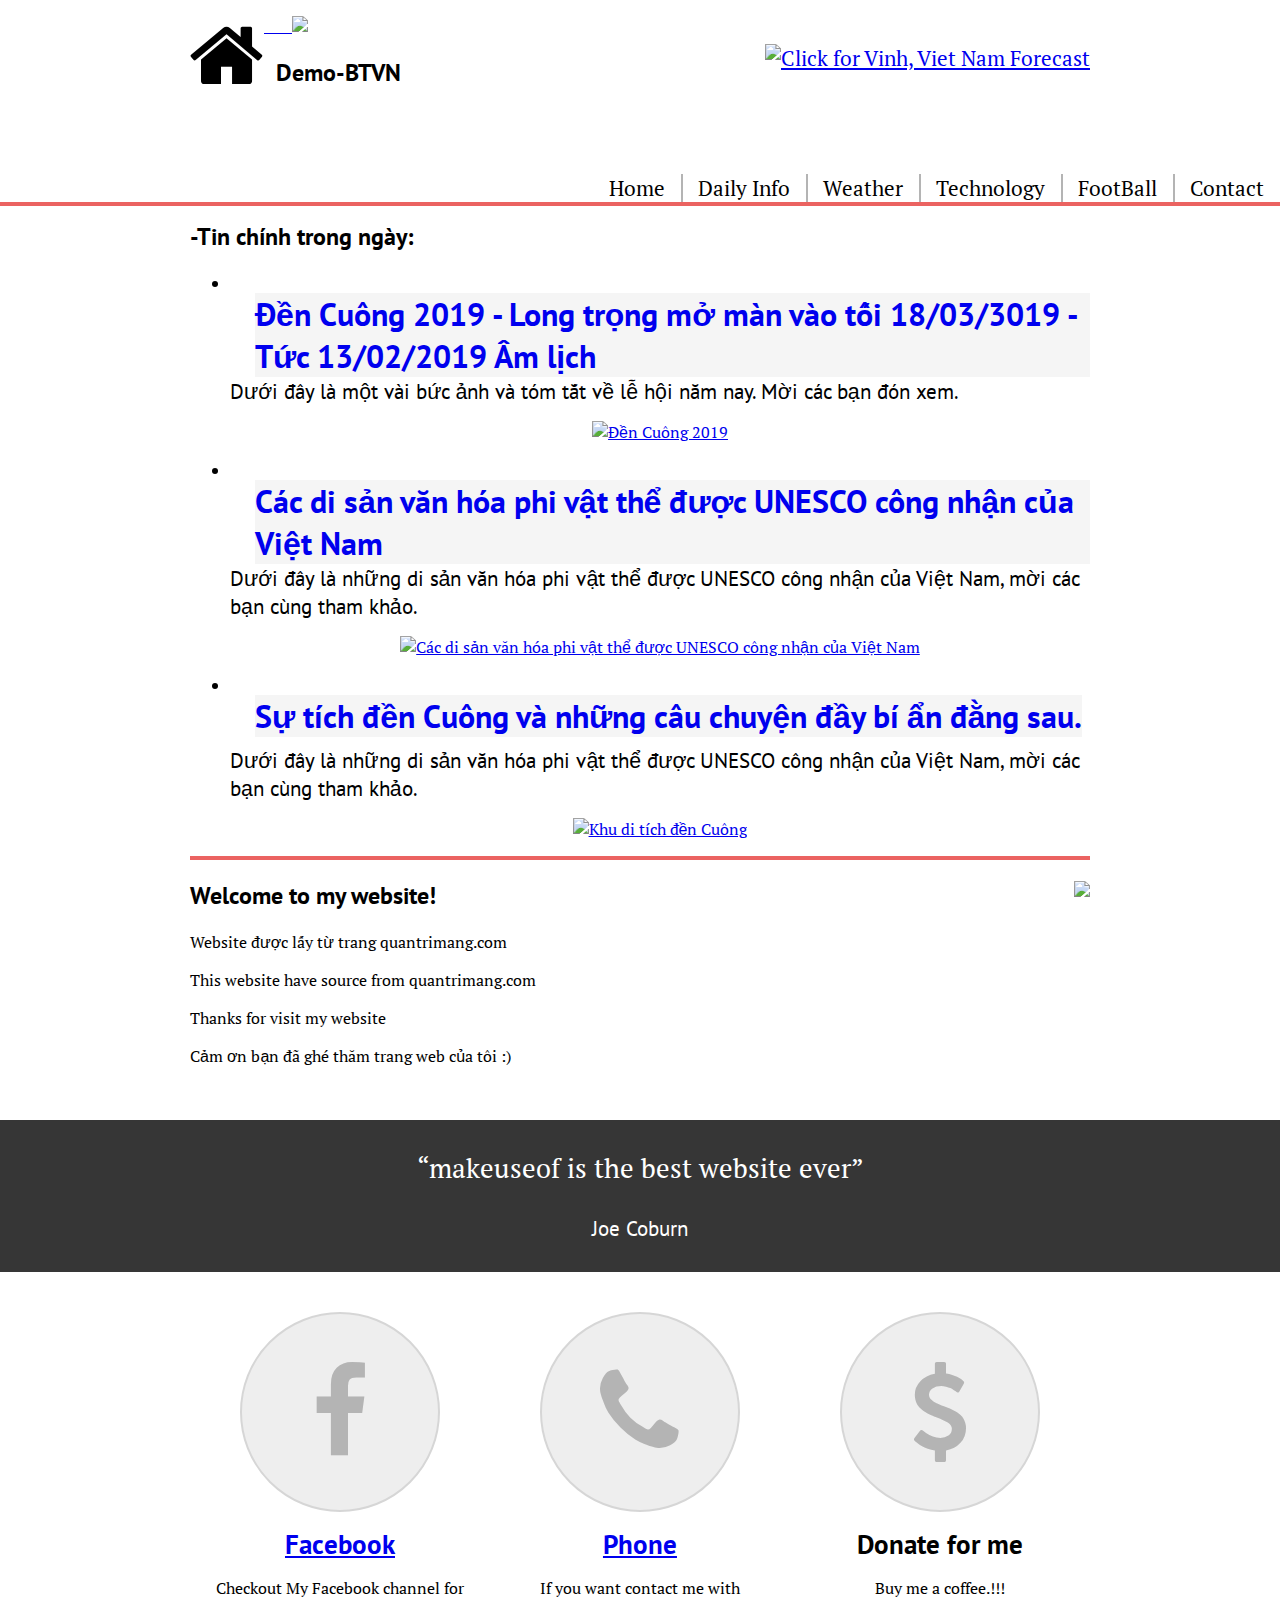
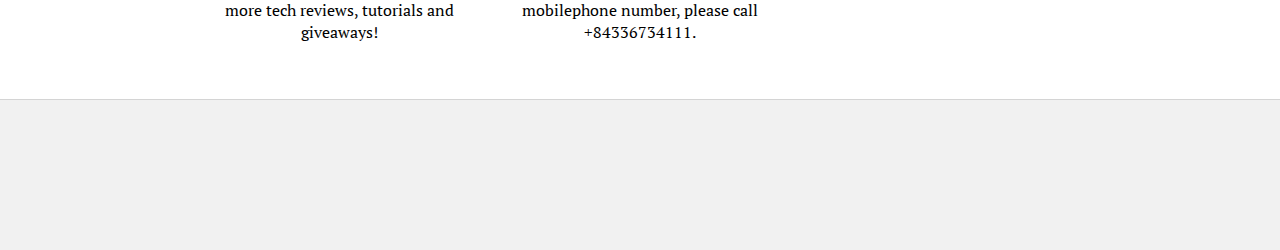
==== commit 7ca37b43: "update19/03" ====
--- a/index.html
+++ b/index.html
@@ -238,14 +238,29 @@
 		<div class="normal-wrapper">
 				<h2 class="no-margin-top">-Tin chính trong ngày:</h2>
 				<div class="listview">
+						
+						<ul>
+								<li class="listitem clearfix">
+									<a class="title" href="https://thanhdang198.github.io/den-cuong-2.html">
+										<h1 style="background-color:whitesmoke;">	Đền Cuông 2019 - Long trọng mở màn vào tối 18/03/3019 - Tức 13/02/2019 Âm lịch</h1><br>
+									</a>
+									<br><h4><div class="desc">	Dưới đây là một vài bức ảnh và tóm tắt về lễ hội năm nay. Mời các bạn đón xem.</div></h4>
+									<a class="thumb" href="den-cuong-2019">
+										<p style="text-align: center;"><img src="https://image2.baonghean.vn/cw607/Uploaded/2019/qdhcqdkwj/2019_03_19/bna_13257870_1932019.jpg" alt="Đền Cuông 2019"></p>
+									</a>
+									
+								</li>
+									</li>
+						</ul>
+
 						<ul>
 								<li class="listitem clearfix">
 									<a class="title" href="https://thanhdang198.github.io/di-san-unesco.html">
-										<h1 style="background-color:whitesmoke;">Các di sản văn hóa phi vật thể được UNESCO công nhận của Việt Nam</h1><br>
-									</a>
-									<br><h4><div class="desc">Dưới đây là những di sản văn hóa phi vật thể được UNESCO công nhận của Việt Nam, mời các bạn cùng tham khảo.</div></h4>
+										<h1 style="background-color:whitesmoke;">	Các di sản văn hóa phi vật thể được UNESCO công nhận của Việt Nam</h1><br>
+									</a>
+									<br><h4><div class="desc">	Dưới đây là những di sản văn hóa phi vật thể được UNESCO công nhận của Việt Nam, mời các bạn cùng tham khảo.</div></h4>
 									<a class="thumb" href="/cac-di-san-van-hoa-phi-vat-the-duoc-unesco-cong-nhan-cua-viet-nam-98280">
-										<img src="http://dangcongsan.vn/DATA/Upload/News/2013/4/h6b3298492364.jpg" alt="Các di sản văn hóa phi vật thể được UNESCO công nhận của Việt Nam">
+										<p style="text-align: center;"><img src="http://dangcongsan.vn/DATA/Upload/News/2013/4/h6b3298492364.jpg" alt="Các di sản văn hóa phi vật thể được UNESCO công nhận của Việt Nam"></p>
 									</a>
 									
 								</li>
@@ -254,18 +269,18 @@
 						<ul>
 								<li class="listitem clearfix">
 									<a class="title" href="https://thanhdang198.github.io/den-cuong.html">
-										<h1 style="background-color:whitesmoke;">Sự tích đền Cuông và những câu chuyện đầy bí ẩn đằng sau.
+										<h1 style="background-color:whitesmoke;">	Sự tích đền Cuông và những câu chuyện đầy bí ẩn đằng sau.
 											</h1><br>
 									</a>
-									<br><h4><div class="desc">Dưới đây là những di sản văn hóa phi vật thể được UNESCO công nhận của Việt Nam, mời các bạn cùng tham khảo.</div></h4>
+									<br><h4><div class="desc">	Dưới đây là những di sản văn hóa phi vật thể được UNESCO công nhận của Việt Nam, mời các bạn cùng tham khảo.</div></h4>
 									<a class="thumb" href="/cac-di-san-van-hoa-phi-vat-the-duoc-unesco-cong-nhan-cua-viet-nam-98280">
-										<img src="https://image.anninhthudo.vn/w700/uploaded/phamthuha/2012_02_01/dencuon.jpg" alt="Khu di tích đền Cuông">
+										<p style="text-align: center;"><img src="https://image.anninhthudo.vn/w700/uploaded/phamthuha/2012_02_01/dencuon.jpg" alt="Khu di tích đền Cuông"></p>
 									</a>
 									
 								</li>
 									</li>
 						</ul>
-					
+						
 					</div>
 				<!-- <iframe frameborder="0" marginwidth="0" marginheight="0" src="http://thienduongweb.com/tool/weather/?r=1&w=1&g=1&d=0" width="100%" height="370" scrolling="no"></iframe>  -->
 				<!-- <a href="https://24h.com.vn" target="the-iframe">Mượn tạm 24h</a><br/><br/>
